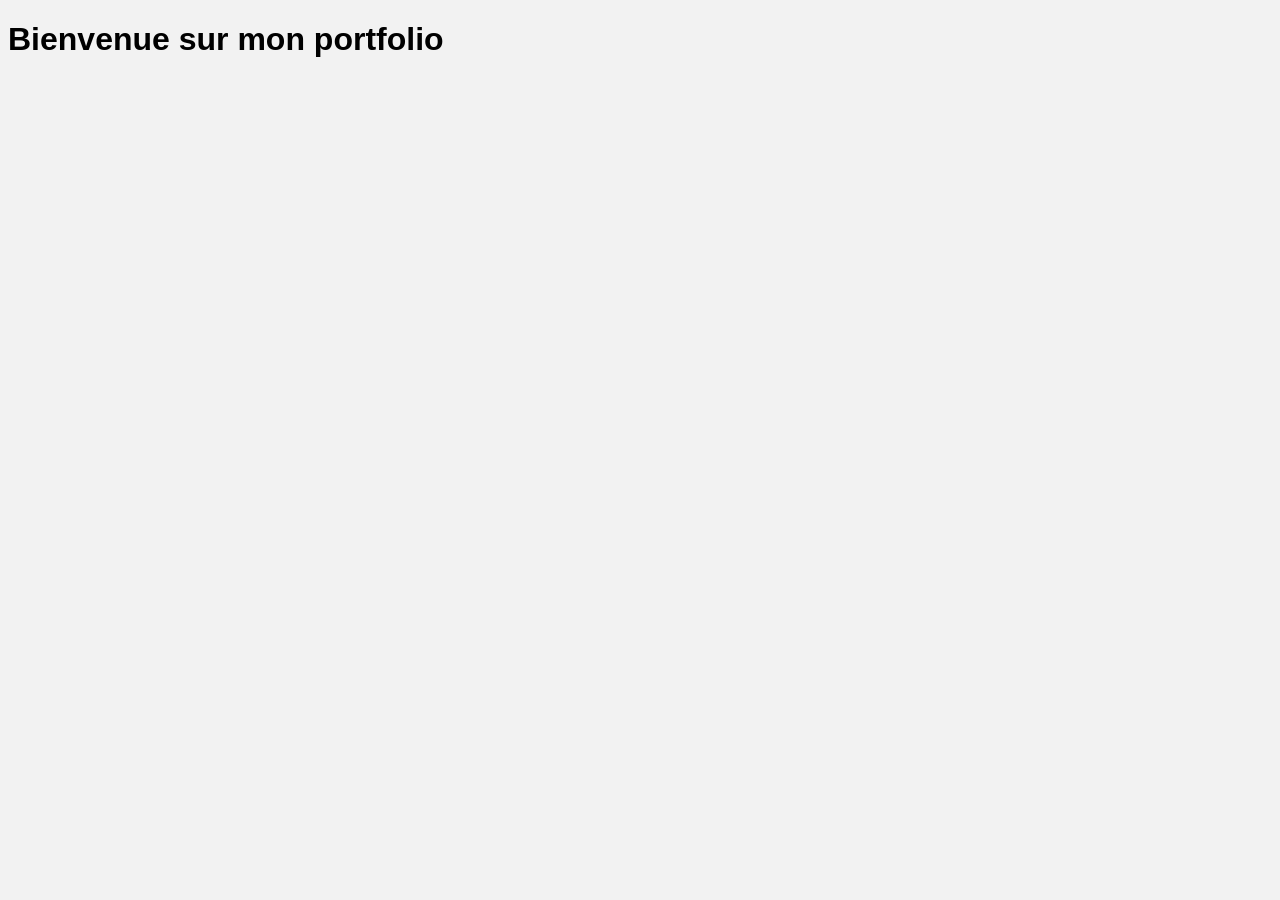
==== index.html @ da57797d "Initial commit" ====
<!DOCTYPE html>
<html>
<head>
    <title>Mon Portfolio</title>
    <link rel="stylesheet" href="style.css">
</head>
<body>
    <h1>Bienvenue sur mon portfolio</h1>
    <script src="script.js"></script>
</body>
</html>
---- style.css ----
body {
    font-family: Arial, sans-serif;
    background-color: #f2f2f2;
}
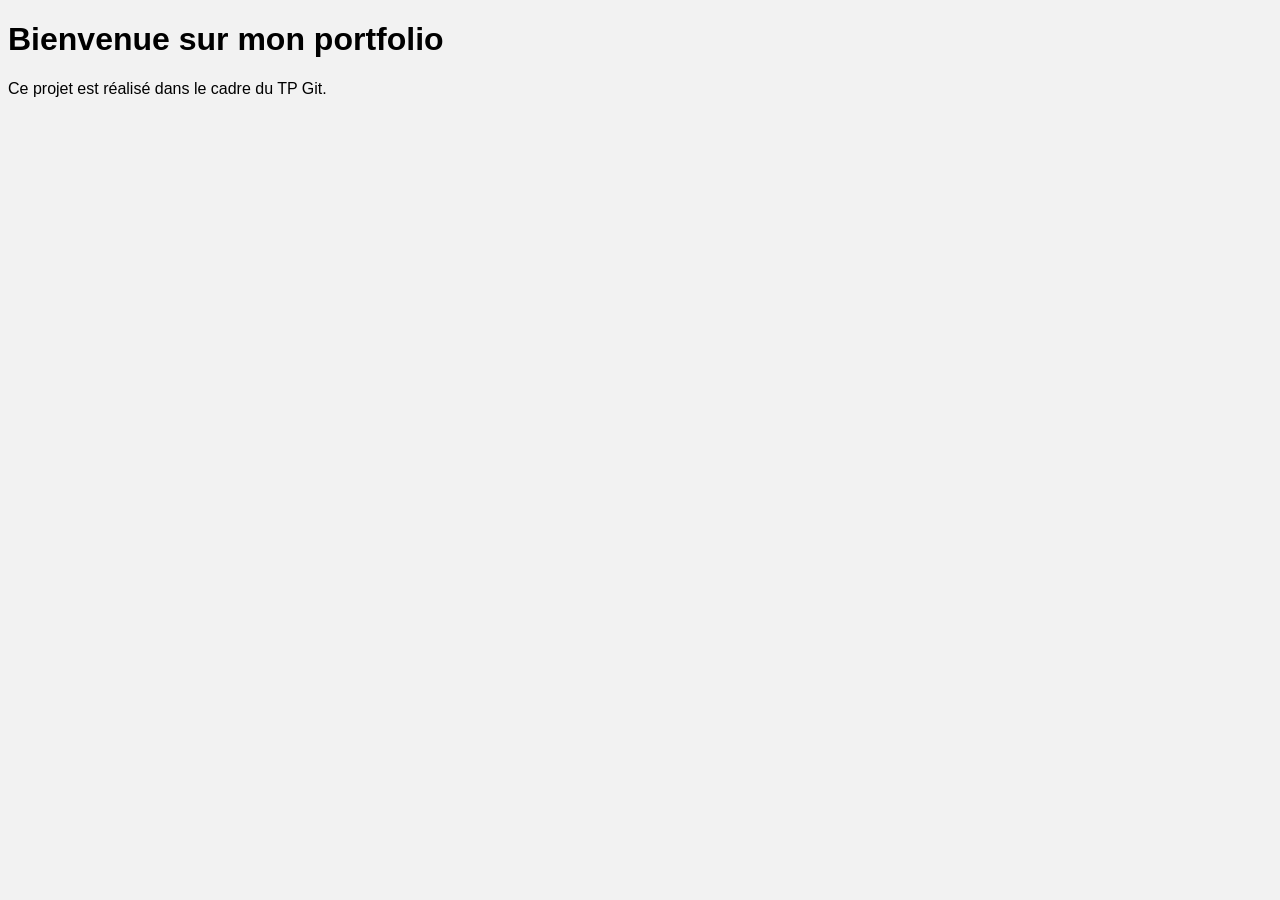
==== commit 78d8b0e2: "Ajout d'un paragraphe" ====
--- a/index.html
+++ b/index.html
@@ -6,6 +6,7 @@
 </head>
 <body>
     <h1>Bienvenue sur mon portfolio</h1>
+    <p>Ce projet est réalisé dans le cadre du TP Git.</p>
     <script src="script.js"></script>
 </body>
 </html>
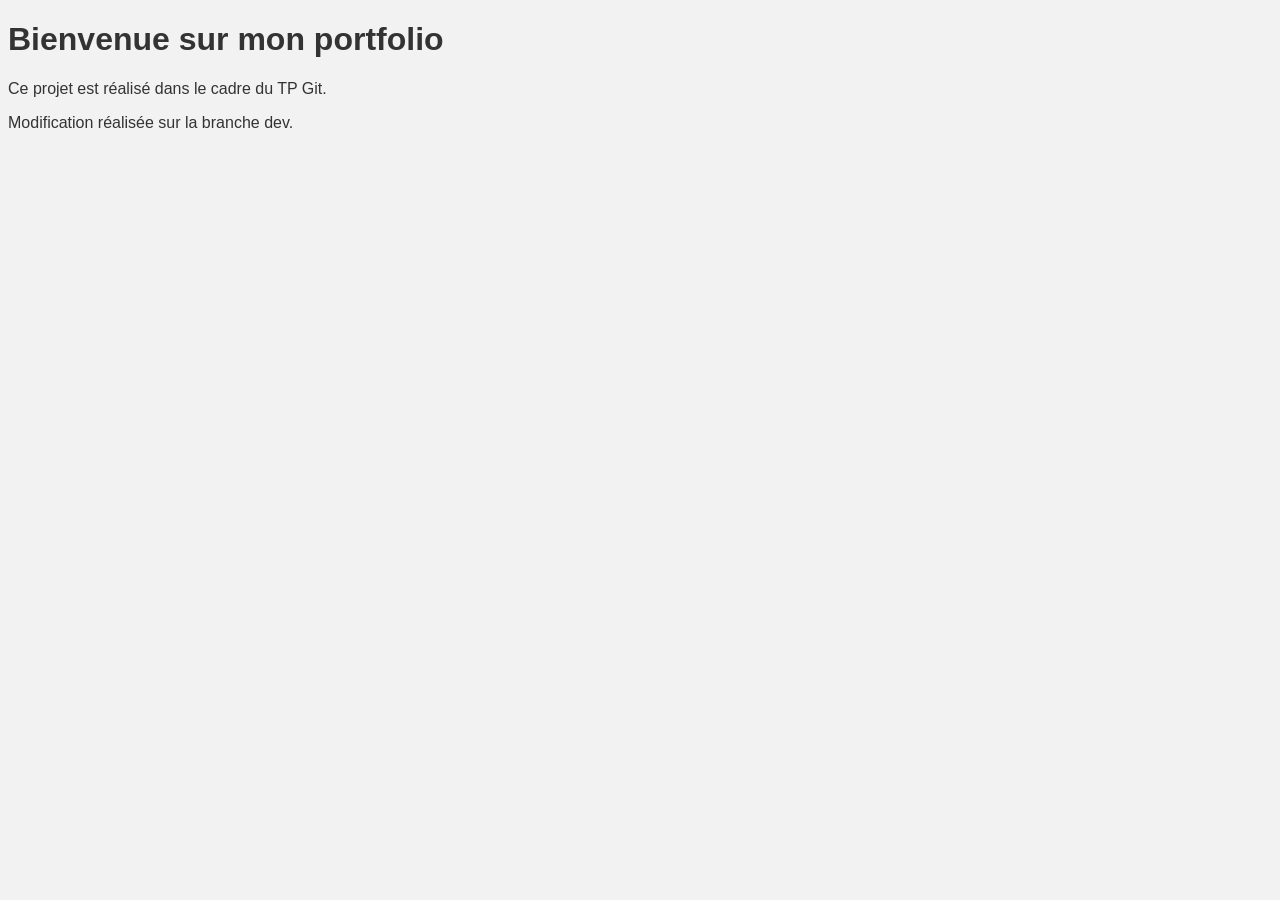
==== commit 3dff38c7: "Modification de index.html sur dev" ====
--- a/index.html
+++ b/index.html
@@ -7,6 +7,7 @@
 <body>
     <h1>Bienvenue sur mon portfolio</h1>
     <p>Ce projet est réalisé dans le cadre du TP Git.</p>
-    <script src="script.js"></script>
+    <p>Modification réalisée sur la branche dev.</p>
+   
 </body>
 </html>
--- a/style.css
+++ b/style.css
@@ -1,4 +1,5 @@
 body {
     font-family: Arial, sans-serif;
     background-color: #f2f2f2;
+    color : #333333;
 }
